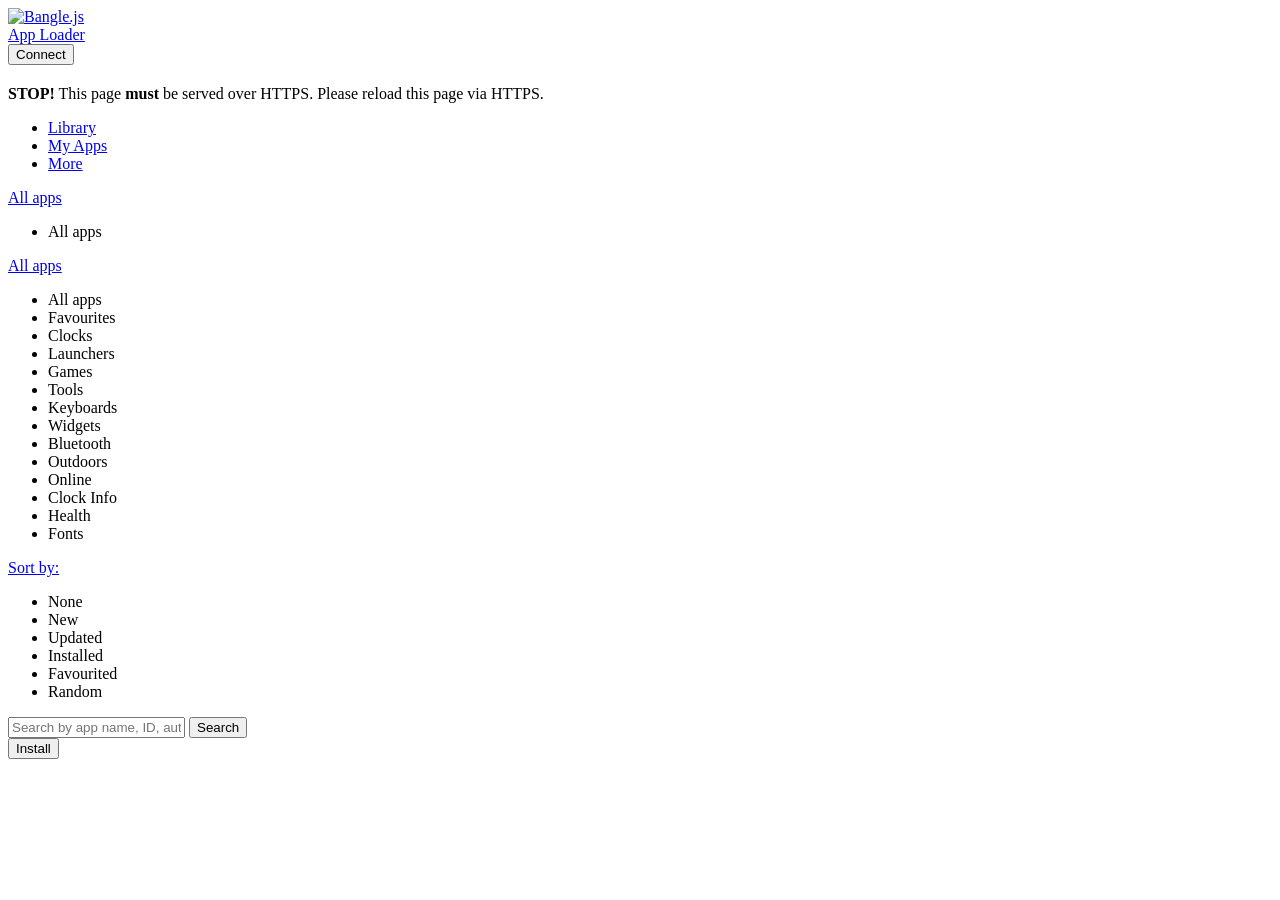
==== orbit.html @ 10cc15a3 "Refresh direct orbit loader for location maintenance" ====
<!doctype html>
<html lang="en">
  <head>
    <meta charset="utf-8">
    <meta name="viewport" content="width=device-width, initial-scale=0.8,maximum-scale=0.8, minimum-scale=0.8, shrink-to-fit=no">
    <link rel="stylesheet" href="css/spectre.min.css">
    <link rel="stylesheet" href="css/spectre-exp.min.css">
    <link rel="stylesheet" href="css/spectre-icons.min.css">
    <link rel="stylesheet" href="css/pwa.css">
    <link rel="stylesheet" href="css/main.css">
    <link rel="apple-touch-icon" sizes="180x180" href="img/apple-touch-icon.png">
    <link rel="icon" type="image/png" sizes="32x32" href="img/favicon-32x32.png">
    <link rel="icon" type="image/png" sizes="16x16" href="img/favicon-16x16.png">
    <link rel="manifest" href="site.webmanifest">
    <link rel="mask-icon" href="img/safari-pinned-tab.svg" color="#5755d9">
    <meta name="apple-mobile-web-app-title" content="BangleApps">
    <meta name="application-name" content="BangleApps">
    <meta name="msapplication-TileColor" content="#5755d9">
    <meta name="theme-color" content="#5755d9">
    <title>Bangle.js App Loader - orbit direct</title>
  </head>
  <body>
    <header class="navbar-primary navbar">
      <section class="navbar-section">
        <a href="https://banglejs.com" target="_blank" class="navbar-brand mr-2"><img src="img/banglejs-logo-small.svg" alt="Bangle.js">
        <div>App Loader</div></a>
      </section>
      <section class="navbar-section">
        <button class="btn" id="connectmydevice">Connect</button>
      </section>
    </header>

    <div class="container" style="padding-top:4px">
      <p id="requireHTTPS" class="hidden">
        <b>STOP!</b> This page <b>must</b> be served over HTTPS. Please <a>reload this page via HTTPS</a>.
      </p>
    </div>

    <ul class="tab tab-block" id="tab-navigate">
      <li class="tab-item active" id="tab-librarycontainer">
        <a href="javascript:showTab('librarycontainer')">Library</a>
      </li>
      <li class="tab-item" id="tab-myappscontainer">
        <a href="javascript:showTab('myappscontainer')">My Apps</a>
      </li>
      <li class="tab-item" id="tab-morecontainer">
        <a href="javascript:showTab('morecontainer')">More</a>
      </li>
    </ul>

    <div class="container" id="toastcontainer"></div>

    <div class="container apploader-tab" id="librarycontainer">
      <div class="dropdown-container">
        <div class="dropdowns-pill">
          <div class="dropdown devicetype-nav">
          <a href="#" class="btn btn-link dropdown-toggle" tabindex="0">
            <span>All apps</span><i class="icon icon-caret"></i>
          </a>
          <!-- menu component -->
          <ul class="menu" id="device-dropdown">
            <li class="menu-item"><a>All apps</a></li>
          </ul>
        </div>
          <div class="dropdown filter-nav">
            <a href="#" class="btn btn-link dropdown-toggle" tabindex="0">
              <span>All apps</span><i class="icon icon-caret"></i>
            </a>
            <ul class="long-dropdown menu">
              <li class="menu-item tooltip tooltip-right" data-tooltip="Show all apps"><a dt="">All apps</a></li>
              <li class="menu-item tooltip tooltip-right" data-tooltip="Apps you've liked ❤️"><a dt="favourites">Favourites</a></li>
              <li class="menu-item tooltip tooltip-right" data-tooltip="To tell the time!"><a dt="clock">Clocks</a></li>
              <li class="menu-item tooltip tooltip-right" data-tooltip="Choose which apps to launch"><a dt="launch">Launchers</a></li>
              <li class="menu-item tooltip tooltip-right" data-tooltip="Have fun!"><a dt="game">Games</a></li>
              <li class="menu-item tooltip tooltip-right" data-tooltip="Useful applications"><a dt="tool">Tools</a></li>
              <li class="menu-item tooltip tooltip-right" data-tooltip="To allow you to enter text"><a dt="textinput">Keyboards</a></li>
              <li class="menu-item tooltip tooltip-right" data-tooltip="Appear in the top bar of Bangle.js apps"><a dt="widget">Widgets</a></li>
              <li class="menu-item tooltip tooltip-right" data-tooltip="Using Bluetooth functionality"><a dt="bluetooth">Bluetooth</a></li>
              <li class="menu-item tooltip tooltip-right" data-tooltip="For outdoor use"><a dt="outdoors">Outdoors</a></li>
              <li class="menu-item tooltip tooltip-right" data-tooltip="Apps that don't save to flash memory"><a dt="ram">Online</a></li>
              <li class="menu-item tooltip tooltip-right" data-tooltip="Info displayed on clocks"><a dt="clkinfo">Clock Info</a></li>
              <li class="menu-item tooltip tooltip-right" data-tooltip="Apps for your health"><a dt="health">Health</a></li>
              <li class="menu-item tooltip tooltip-right" data-tooltip="Extra fonts for non-latin languages"><a dt="fonts">Fonts</a></li>
            </ul>
          </div>
          <div class="dropdown sort-nav">
            <a href="#" class="btn btn-link dropdown-toggle" tabindex="0">
              <span>Sort by:</span><i class="icon icon-caret"></i>
            </a>
            <ul class="menu">
              <li class="menu-item"><a sortid="">None</a></li>
              <li class="menu-item tooltip tooltip-right hidden" id="newSort" data-tooltip="Newest apps"><a sortid="created">New</a></li>
              <li class="menu-item tooltip tooltip-right hidden" id="changedSort" data-tooltip="Most recently changed"><a sortid="modified">Updated</a></li>
              <li class="menu-item tooltip tooltip-right" data-tooltip="Most installed apps"><a sortid="installs">Installed</a></li>
              <li class="menu-item tooltip tooltip-right" data-tooltip="Most favourited apps"><a sortid="favourites">Favourited</a></li>
              <li class="menu-item tooltip tooltip-right" data-tooltip="Find something new!"><a sortid="random">Random</a></li>
            </ul>
          </div>
        </div>
        <div class="input-group" id="searchform">
          <input class="form-input" type="text" placeholder="Search by app name, ID, author, or description...">
          <button class="btn btn-primary input-group-btn">Search</button>
        </div>
      </div>
      
      
      <div class="panel" style="clear:both">
        <div class="panel-header"></div>
        <div class="panel-body columns"><!-- apps go here --></div>
      </div>
    </div>

    <div class="container apploader-tab" id="myappscontainer" style="display:none">
      <div class="panel">
        <div class="panel-header" style="text-align:right">
          <button class="btn refresh">Refresh...</button>
          <button class="btn btn-primary updateapps hidden">Update X apps</button>
        </div>
        <div class="panel-body columns"><!-- apps go here --></div>
      </div>
    </div>

    <div class="container apploader-tab" id="morecontainer" style="display:none">
      <div class="hero bg-gray">
        <div class="hero-body">
          <a href="https://banglejs.com" target="_blank"><img src="img/banglejs-logo-mid.png" alt="Bangle.js"></a>
          <h2>App Loader</h2>
          <p>A tool for uploading and removing apps from <a href="https://banglejs.com" target="_blank">Bangle.js Smart Watches</a></p>
        </div>
      </div>
      <div class="container" style="padding-top: 8px;">
        <p><b>Can't connect?</b> Check out the <a href="https://www.espruino.com/Troubleshooting+Bangle.js" target="_blank">Bangle.js Troubleshooting page</a></p>
        <p id="apploaderlinks"></p>
        <p>Check out <a href="https://github.com/espruino/BangleApps" target="_blank">the Source on GitHub</a>, or
          find out <a href="https://www.espruino.com/Bangle.js+App+Loader" target="_blank">how to add your own app</a></p>
        <p>Using <a href="https://espruino.com/" target="_blank">Espruino</a>, Icons from <a href="https://icons8.com/" target="_blank">icons8.com</a></p>

        <h3>Utilities</h3>
        <p>
          <button class="btn tooltip" id="settime" data-tooltip="Set the Bangle's time to your Browser's time">Set Bangle.js Time</button>
          <button class="btn tooltip" id="screenshot" data-tooltip="Create screenshot">Screenshot</button>
          <button class="btn tooltip" id="downloadallapps" data-tooltip="Download all Bangle.js files to a ZIP file">Backup</button>
          <button class="btn tooltip" id="uploadallapps" data-tooltip="Restore Bangle.js from a ZIP file">Restore</button>
        </p><p>
          <button class="btn tooltip" id="removeall" data-tooltip="Delete everything, leave it blank">Remove all Apps</button>
          <button class="btn tooltip" id="reinstallall" data-tooltip="Re-install every app, leave all data">Reinstall apps</button>
          <button class="btn tooltip" id="installdefault" data-tooltip="Delete everything, install default apps">Install default apps</button>
          <button class="btn tooltip" id="installfavourite" data-tooltip="Delete everything, install your favourites">Install favourite apps</button>
          <button class="btn tooltip" id="defaultbanglesettings" data-tooltip="Reset your Bangle's settings to the defaults">Reset Settings</button>
        </p><p>
          <button class="btn tooltip" id="installappfromfiles" data-tooltip="Install an app by selecting its files">Install App from Files</button>
        </p><p>
          <button class="btn tooltip" id="newGithubIssue" data-tooltip="Create a new issue on GitHub">New issue on GitHub</button>
        </p>
        <h3>Settings</h3>
        <div class="form-group">
          <label class="form-switch">
            <input type="checkbox" id="settings-pretokenise">
            <i class="form-icon"></i> Pretokenise apps before upload (smaller, faster apps)
          </label>
          <label class="form-switch">
            <input type="checkbox" id="settings-settime">
            <i class="form-icon"></i> Always update time when we connect
          </label>
          <label class="form-switch">
            <input type="checkbox" id="settings-ble-compat">
            <i class="form-icon"></i> Bluetooth Compatibility mode (limit to 20 byte writes)
          </label>
          <label class="form-switch">
            <input type="checkbox" id="settings-nopacket">
            <i class="form-icon"></i> File Upload Compatibility mode (disables binary packet upload)
          </label>
          <label class="form-switch">
            <input type="checkbox" id="settings-usage-stats">
            <i class="form-icon"></i> Send app analytics to banglejs.com (apps installed, favourites, firmware version).<br/>
              <small>Used for 'Sort by Installed/Favourited' functionality. See the <a href="http://www.espruino.com/Privacy">privacy policy</a></small>.
          </label>
          <div class="form-group">
            <select class="form-select form-inline" id="settings-lang" style="width: 10em">
              <option value="">None (English)</option>
            </select>&nbsp;&nbsp;<span>Translations (<a href="https://github.com/espruino/BangleApps/issues/1311" target="_blank">BETA - more info</a>). Any apps that are uploaded to Bangle.js after changing this will have any text automatically translated.</span>
          </div>
          <details>
            <summary>Advanced Options</summary>
            <label class="form-switch">
              <input type="checkbox" id="settings-minify">
              <i class="form-icon"></i> Minify apps before upload (⚠️DANGER⚠️: Not recommended. Uploads smaller, faster apps but this <b>will</b> break many apps)
            </label>
            <label class="form-switch">
              <input type="checkbox" id="settings-alwaysAllowUpdate">
              <i class="form-icon"></i> Always show "reinstall app" button <i class="icon icon-refresh"></i> regardless of the version
            </label>
            <label class="form-switch">
              <input type="checkbox" id="settings-alwaysAllowEmulator">
              <i class="form-icon"></i> Always show "emulator" button <i class="icon icon-emulator"></i> regardless of whether it's supported by the app
            </label>
            <label class="form-switch">
              <input type="checkbox" id="settings-autoReload">
              <i class="form-icon"></i> Automatically reload watch after app App Loader actions (removes "Hold button" prompt)
            </label>
            <button class="btn" id="defaultsettings">Reset App Loader settings to defaults</button>
          </details>
        </div>
        <div id="more-deviceinfo" style="display:none">
          <h3>Device info</h3>
          <div id="more-deviceinfo-content"></div>
          <div class="editor--terminal">
            <div class="editor__canvas" style="position:relative;height:20rem;display:none;"></div>
            <button class="btn" id="terminalEnable">Enable Terminal</button>
          </div>
        </div>
      </div>
    </div>

    <footer class="floating hidden">
      <!-- PWA Install button, hidden by default -->
      <div id="installContainer" class="hidden">
        <button id="butInstall" type="button">Install</button>
      </div>
    </footer>

    <script src="webtools/uart.js"></script>
    <script src="core/js/utils.js"></script>
    <script>
      UART.ports = UART.ports.filter(e => e.includes("Bluetooth")); // all watches are Bluetooth
      Const.CONNECTION_DEVICE = "Bluetooth"; // force Bluetooth because we know (don't look it up)#
      // If "?dev=Bangle.js abcd" specified in URL, filter by that name
      if (window.location.search) { 
        let searchParams = new URLSearchParams(window.location.search);
        if (searchParams.has("dev"))
          UART.optionsBluetooth.filters=[{name:searchParams.get("dev")}];
      }
    </script>
    <script src="webtools/heatshrink.js"></script>
    <script src="core/lib/marked.min.js"></script>
    <script src="core/lib/espruinotools.js"></script>
    <script src="loader.js?v=20260921-orbit003-multizone"></script>
    <script src="https://cdnjs.cloudflare.com/ajax/libs/jszip/3.7.1/jszip.min.js"></script> <!-- for backup.js -->
    <script src="backup.js"></script>
    <script src="install_from_files.js"></script>
    <script src="core/js/ui.js"></script>
    <script src="core/js/comms.js"></script>
    <script src="core/js/appinfo.js"></script>
    <script src="core/js/index.js"></script>
    <script src="core/js/pwa.js" defer></script>
    <script src="gadgetbridge.js"></script>
    <script src="emulator.js"></script>
  </body>
</html>
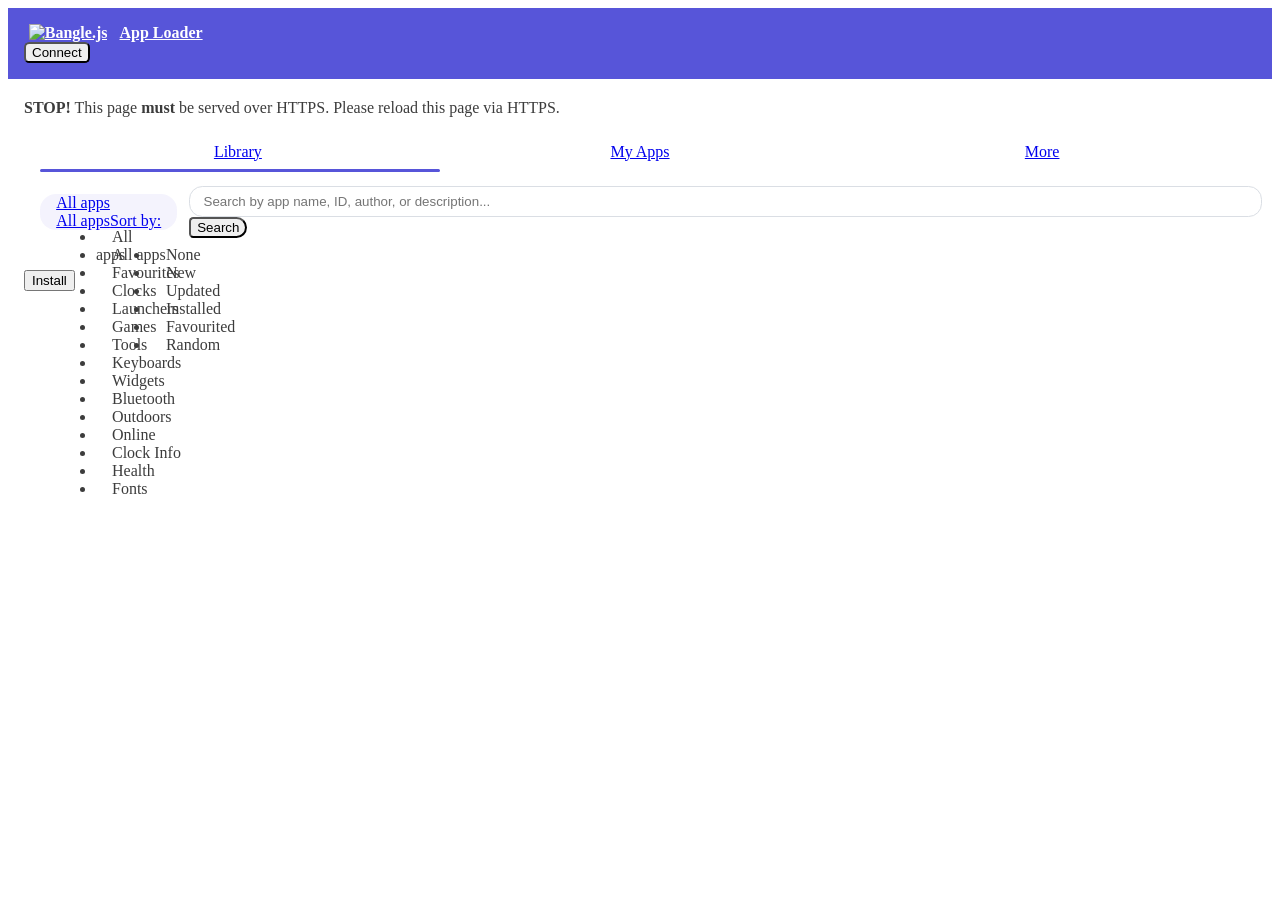
==== commit 863cc3c3: "Rename app ID, sources and storage to tenkyugi without changing version 0.06" ====
--- a/orbit.html
+++ b/orbit.html
@@ -1,249 +1,2 @@
 <!doctype html>
-<html lang="en">
-  <head>
-    <meta charset="utf-8">
-    <meta name="viewport" content="width=device-width, initial-scale=0.8,maximum-scale=0.8, minimum-scale=0.8, shrink-to-fit=no">
-    <link rel="stylesheet" href="css/spectre.min.css">
-    <link rel="stylesheet" href="css/spectre-exp.min.css">
-    <link rel="stylesheet" href="css/spectre-icons.min.css">
-    <link rel="stylesheet" href="css/pwa.css">
-    <link rel="stylesheet" href="css/main.css">
-    <link rel="apple-touch-icon" sizes="180x180" href="img/apple-touch-icon.png">
-    <link rel="icon" type="image/png" sizes="32x32" href="img/favicon-32x32.png">
-    <link rel="icon" type="image/png" sizes="16x16" href="img/favicon-16x16.png">
-    <link rel="manifest" href="site.webmanifest">
-    <link rel="mask-icon" href="img/safari-pinned-tab.svg" color="#5755d9">
-    <meta name="apple-mobile-web-app-title" content="BangleApps">
-    <meta name="application-name" content="BangleApps">
-    <meta name="msapplication-TileColor" content="#5755d9">
-    <meta name="theme-color" content="#5755d9">
-    <title>Bangle.js App Loader - orbit direct</title>
-  </head>
-  <body>
-    <header class="navbar-primary navbar">
-      <section class="navbar-section">
-        <a href="https://banglejs.com" target="_blank" class="navbar-brand mr-2"><img src="img/banglejs-logo-small.svg" alt="Bangle.js">
-        <div>App Loader</div></a>
-      </section>
-      <section class="navbar-section">
-        <button class="btn" id="connectmydevice">Connect</button>
-      </section>
-    </header>
-
-    <div class="container" style="padding-top:4px">
-      <p id="requireHTTPS" class="hidden">
-        <b>STOP!</b> This page <b>must</b> be served over HTTPS. Please <a>reload this page via HTTPS</a>.
-      </p>
-    </div>
-
-    <ul class="tab tab-block" id="tab-navigate">
-      <li class="tab-item active" id="tab-librarycontainer">
-        <a href="javascript:showTab('librarycontainer')">Library</a>
-      </li>
-      <li class="tab-item" id="tab-myappscontainer">
-        <a href="javascript:showTab('myappscontainer')">My Apps</a>
-      </li>
-      <li class="tab-item" id="tab-morecontainer">
-        <a href="javascript:showTab('morecontainer')">More</a>
-      </li>
-    </ul>
-
-    <div class="container" id="toastcontainer"></div>
-
-    <div class="container apploader-tab" id="librarycontainer">
-      <div class="dropdown-container">
-        <div class="dropdowns-pill">
-          <div class="dropdown devicetype-nav">
-          <a href="#" class="btn btn-link dropdown-toggle" tabindex="0">
-            <span>All apps</span><i class="icon icon-caret"></i>
-          </a>
-          <!-- menu component -->
-          <ul class="menu" id="device-dropdown">
-            <li class="menu-item"><a>All apps</a></li>
-          </ul>
-        </div>
-          <div class="dropdown filter-nav">
-            <a href="#" class="btn btn-link dropdown-toggle" tabindex="0">
-              <span>All apps</span><i class="icon icon-caret"></i>
-            </a>
-            <ul class="long-dropdown menu">
-              <li class="menu-item tooltip tooltip-right" data-tooltip="Show all apps"><a dt="">All apps</a></li>
-              <li class="menu-item tooltip tooltip-right" data-tooltip="Apps you've liked ❤️"><a dt="favourites">Favourites</a></li>
-              <li class="menu-item tooltip tooltip-right" data-tooltip="To tell the time!"><a dt="clock">Clocks</a></li>
-              <li class="menu-item tooltip tooltip-right" data-tooltip="Choose which apps to launch"><a dt="launch">Launchers</a></li>
-              <li class="menu-item tooltip tooltip-right" data-tooltip="Have fun!"><a dt="game">Games</a></li>
-              <li class="menu-item tooltip tooltip-right" data-tooltip="Useful applications"><a dt="tool">Tools</a></li>
-              <li class="menu-item tooltip tooltip-right" data-tooltip="To allow you to enter text"><a dt="textinput">Keyboards</a></li>
-              <li class="menu-item tooltip tooltip-right" data-tooltip="Appear in the top bar of Bangle.js apps"><a dt="widget">Widgets</a></li>
-              <li class="menu-item tooltip tooltip-right" data-tooltip="Using Bluetooth functionality"><a dt="bluetooth">Bluetooth</a></li>
-              <li class="menu-item tooltip tooltip-right" data-tooltip="For outdoor use"><a dt="outdoors">Outdoors</a></li>
-              <li class="menu-item tooltip tooltip-right" data-tooltip="Apps that don't save to flash memory"><a dt="ram">Online</a></li>
-              <li class="menu-item tooltip tooltip-right" data-tooltip="Info displayed on clocks"><a dt="clkinfo">Clock Info</a></li>
-              <li class="menu-item tooltip tooltip-right" data-tooltip="Apps for your health"><a dt="health">Health</a></li>
-              <li class="menu-item tooltip tooltip-right" data-tooltip="Extra fonts for non-latin languages"><a dt="fonts">Fonts</a></li>
-            </ul>
-          </div>
-          <div class="dropdown sort-nav">
-            <a href="#" class="btn btn-link dropdown-toggle" tabindex="0">
-              <span>Sort by:</span><i class="icon icon-caret"></i>
-            </a>
-            <ul class="menu">
-              <li class="menu-item"><a sortid="">None</a></li>
-              <li class="menu-item tooltip tooltip-right hidden" id="newSort" data-tooltip="Newest apps"><a sortid="created">New</a></li>
-              <li class="menu-item tooltip tooltip-right hidden" id="changedSort" data-tooltip="Most recently changed"><a sortid="modified">Updated</a></li>
-              <li class="menu-item tooltip tooltip-right" data-tooltip="Most installed apps"><a sortid="installs">Installed</a></li>
-              <li class="menu-item tooltip tooltip-right" data-tooltip="Most favourited apps"><a sortid="favourites">Favourited</a></li>
-              <li class="menu-item tooltip tooltip-right" data-tooltip="Find something new!"><a sortid="random">Random</a></li>
-            </ul>
-          </div>
-        </div>
-        <div class="input-group" id="searchform">
-          <input class="form-input" type="text" placeholder="Search by app name, ID, author, or description...">
-          <button class="btn btn-primary input-group-btn">Search</button>
-        </div>
-      </div>
-      
-      
-      <div class="panel" style="clear:both">
-        <div class="panel-header"></div>
-        <div class="panel-body columns"><!-- apps go here --></div>
-      </div>
-    </div>
-
-    <div class="container apploader-tab" id="myappscontainer" style="display:none">
-      <div class="panel">
-        <div class="panel-header" style="text-align:right">
-          <button class="btn refresh">Refresh...</button>
-          <button class="btn btn-primary updateapps hidden">Update X apps</button>
-        </div>
-        <div class="panel-body columns"><!-- apps go here --></div>
-      </div>
-    </div>
-
-    <div class="container apploader-tab" id="morecontainer" style="display:none">
-      <div class="hero bg-gray">
-        <div class="hero-body">
-          <a href="https://banglejs.com" target="_blank"><img src="img/banglejs-logo-mid.png" alt="Bangle.js"></a>
-          <h2>App Loader</h2>
-          <p>A tool for uploading and removing apps from <a href="https://banglejs.com" target="_blank">Bangle.js Smart Watches</a></p>
-        </div>
-      </div>
-      <div class="container" style="padding-top: 8px;">
-        <p><b>Can't connect?</b> Check out the <a href="https://www.espruino.com/Troubleshooting+Bangle.js" target="_blank">Bangle.js Troubleshooting page</a></p>
-        <p id="apploaderlinks"></p>
-        <p>Check out <a href="https://github.com/espruino/BangleApps" target="_blank">the Source on GitHub</a>, or
-          find out <a href="https://www.espruino.com/Bangle.js+App+Loader" target="_blank">how to add your own app</a></p>
-        <p>Using <a href="https://espruino.com/" target="_blank">Espruino</a>, Icons from <a href="https://icons8.com/" target="_blank">icons8.com</a></p>
-
-        <h3>Utilities</h3>
-        <p>
-          <button class="btn tooltip" id="settime" data-tooltip="Set the Bangle's time to your Browser's time">Set Bangle.js Time</button>
-          <button class="btn tooltip" id="screenshot" data-tooltip="Create screenshot">Screenshot</button>
-          <button class="btn tooltip" id="downloadallapps" data-tooltip="Download all Bangle.js files to a ZIP file">Backup</button>
-          <button class="btn tooltip" id="uploadallapps" data-tooltip="Restore Bangle.js from a ZIP file">Restore</button>
-        </p><p>
-          <button class="btn tooltip" id="removeall" data-tooltip="Delete everything, leave it blank">Remove all Apps</button>
-          <button class="btn tooltip" id="reinstallall" data-tooltip="Re-install every app, leave all data">Reinstall apps</button>
-          <button class="btn tooltip" id="installdefault" data-tooltip="Delete everything, install default apps">Install default apps</button>
-          <button class="btn tooltip" id="installfavourite" data-tooltip="Delete everything, install your favourites">Install favourite apps</button>
-          <button class="btn tooltip" id="defaultbanglesettings" data-tooltip="Reset your Bangle's settings to the defaults">Reset Settings</button>
-        </p><p>
-          <button class="btn tooltip" id="installappfromfiles" data-tooltip="Install an app by selecting its files">Install App from Files</button>
-        </p><p>
-          <button class="btn tooltip" id="newGithubIssue" data-tooltip="Create a new issue on GitHub">New issue on GitHub</button>
-        </p>
-        <h3>Settings</h3>
-        <div class="form-group">
-          <label class="form-switch">
-            <input type="checkbox" id="settings-pretokenise">
-            <i class="form-icon"></i> Pretokenise apps before upload (smaller, faster apps)
-          </label>
-          <label class="form-switch">
-            <input type="checkbox" id="settings-settime">
-            <i class="form-icon"></i> Always update time when we connect
-          </label>
-          <label class="form-switch">
-            <input type="checkbox" id="settings-ble-compat">
-            <i class="form-icon"></i> Bluetooth Compatibility mode (limit to 20 byte writes)
-          </label>
-          <label class="form-switch">
-            <input type="checkbox" id="settings-nopacket">
-            <i class="form-icon"></i> File Upload Compatibility mode (disables binary packet upload)
-          </label>
-          <label class="form-switch">
-            <input type="checkbox" id="settings-usage-stats">
-            <i class="form-icon"></i> Send app analytics to banglejs.com (apps installed, favourites, firmware version).<br/>
-              <small>Used for 'Sort by Installed/Favourited' functionality. See the <a href="http://www.espruino.com/Privacy">privacy policy</a></small>.
-          </label>
-          <div class="form-group">
-            <select class="form-select form-inline" id="settings-lang" style="width: 10em">
-              <option value="">None (English)</option>
-            </select>&nbsp;&nbsp;<span>Translations (<a href="https://github.com/espruino/BangleApps/issues/1311" target="_blank">BETA - more info</a>). Any apps that are uploaded to Bangle.js after changing this will have any text automatically translated.</span>
-          </div>
-          <details>
-            <summary>Advanced Options</summary>
-            <label class="form-switch">
-              <input type="checkbox" id="settings-minify">
-              <i class="form-icon"></i> Minify apps before upload (⚠️DANGER⚠️: Not recommended. Uploads smaller, faster apps but this <b>will</b> break many apps)
-            </label>
-            <label class="form-switch">
-              <input type="checkbox" id="settings-alwaysAllowUpdate">
-              <i class="form-icon"></i> Always show "reinstall app" button <i class="icon icon-refresh"></i> regardless of the version
-            </label>
-            <label class="form-switch">
-              <input type="checkbox" id="settings-alwaysAllowEmulator">
-              <i class="form-icon"></i> Always show "emulator" button <i class="icon icon-emulator"></i> regardless of whether it's supported by the app
-            </label>
-            <label class="form-switch">
-              <input type="checkbox" id="settings-autoReload">
-              <i class="form-icon"></i> Automatically reload watch after app App Loader actions (removes "Hold button" prompt)
-            </label>
-            <button class="btn" id="defaultsettings">Reset App Loader settings to defaults</button>
-          </details>
-        </div>
-        <div id="more-deviceinfo" style="display:none">
-          <h3>Device info</h3>
-          <div id="more-deviceinfo-content"></div>
-          <div class="editor--terminal">
-            <div class="editor__canvas" style="position:relative;height:20rem;display:none;"></div>
-            <button class="btn" id="terminalEnable">Enable Terminal</button>
-          </div>
-        </div>
-      </div>
-    </div>
-
-    <footer class="floating hidden">
-      <!-- PWA Install button, hidden by default -->
-      <div id="installContainer" class="hidden">
-        <button id="butInstall" type="button">Install</button>
-      </div>
-    </footer>
-
-    <script src="webtools/uart.js"></script>
-    <script src="core/js/utils.js"></script>
-    <script>
-      UART.ports = UART.ports.filter(e => e.includes("Bluetooth")); // all watches are Bluetooth
-      Const.CONNECTION_DEVICE = "Bluetooth"; // force Bluetooth because we know (don't look it up)#
-      // If "?dev=Bangle.js abcd" specified in URL, filter by that name
-      if (window.location.search) { 
-        let searchParams = new URLSearchParams(window.location.search);
-        if (searchParams.has("dev"))
-          UART.optionsBluetooth.filters=[{name:searchParams.get("dev")}];
-      }
-    </script>
-    <script src="webtools/heatshrink.js"></script>
-    <script src="core/lib/marked.min.js"></script>
-    <script src="core/lib/espruinotools.js"></script>
-    <script src="loader.js?v=20260921-orbit003-multizone"></script>
-    <script src="https://cdnjs.cloudflare.com/ajax/libs/jszip/3.7.1/jszip.min.js"></script> <!-- for backup.js -->
-    <script src="backup.js"></script>
-    <script src="install_from_files.js"></script>
-    <script src="core/js/ui.js"></script>
-    <script src="core/js/comms.js"></script>
-    <script src="core/js/appinfo.js"></script>
-    <script src="core/js/index.js"></script>
-    <script src="core/js/pwa.js" defer></script>
-    <script src="gadgetbridge.js"></script>
-    <script src="emulator.js"></script>
-  </body>
-</html>+<html lang="en"><head><meta charset="utf-8"><meta http-equiv="refresh" content="0;url=./?id=tenkyugi"><title>tenkyugi</title></head><body><a href="./?id=tenkyugi">Open tenkyugi</a></body></html>
